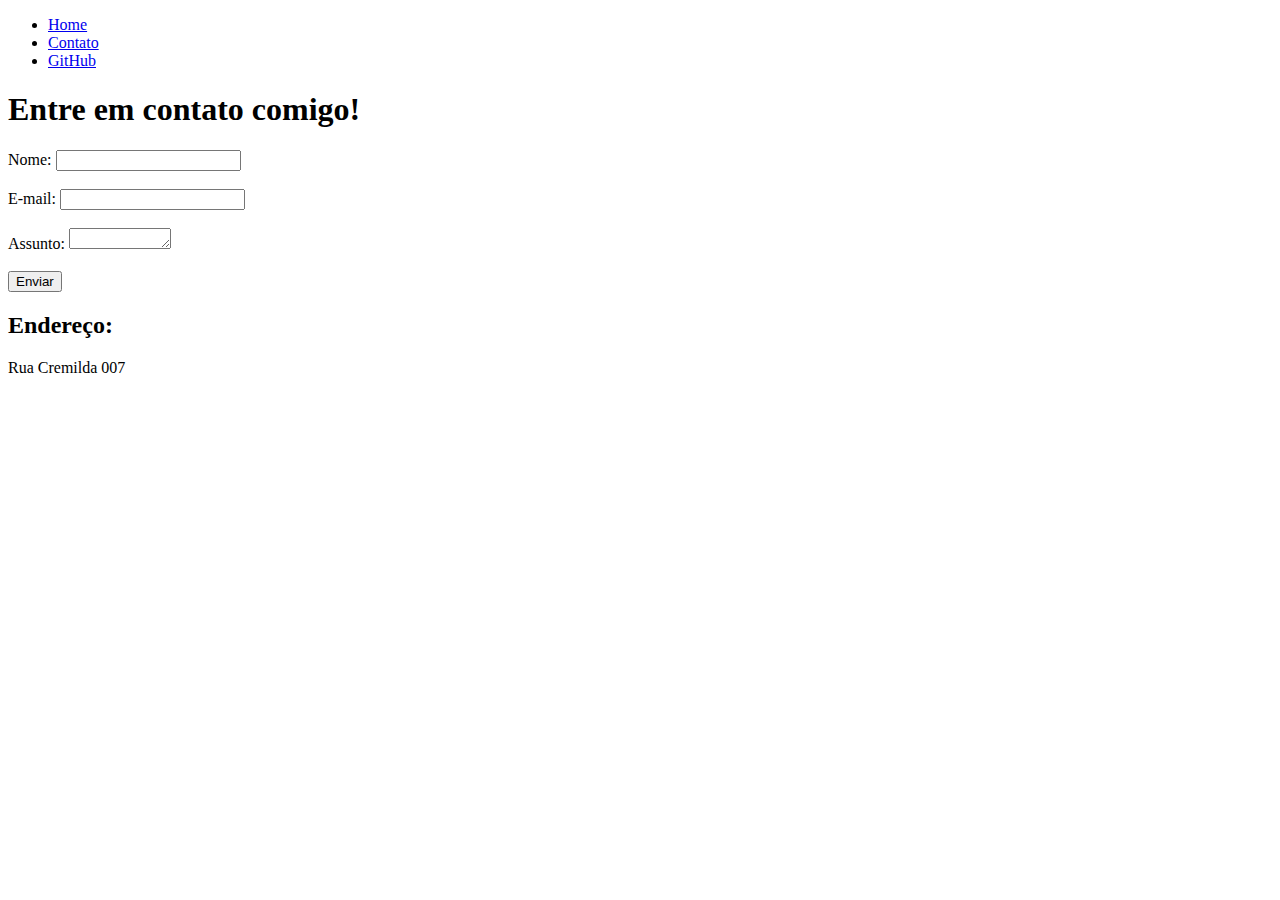
==== contato.html @ 7b88e6e9 "Incorporando home e contato com primeiras alterações em html básico, aprendizado" ====
<!DOCTYPE html>
<html lang="pt-br">
<head>
    <meta charset="UTF-8">
    <meta http-equiv="X-UA-Compatible" content="IE=edge">
    <meta name="viewport" content="width=device-width, initial-scale=1.0">
    <title>Contato</title>
</head>
<body>
    <ul>
        <li><a href="index.html">Home</a></li>
        <li><a href="contato.html">Contato</a></li>
        <li><a href="https://github.com/thiagomachadoo">GitHub</a></li>
       
    </ul>
    <h1>Entre em contato comigo!</h1>
    <form>
        <label for="nome">Nome:</label> 
        <input type="text" id="nome"> 
        <br>
        <br>
        <label for="email">E-mail:</label> 
        <input type="text" id="email">
        <br>
        <br>
        <label for="assunto">Assunto:</label>
        <textarea name="assunto" id="assunto" cols="10" rows="1"></textarea>
        <br>
        <br>
        <button>Enviar</button>
        <br>
        <h2>Endereço:</h2>
        <p>Rua Cremilda 007</p>
        <iframe src="https://www.google.com/maps/embed?pb=!1m18!1m12!1m3!1d423283.4355657593!2d-118.69192892957808!3d34.020730494726045!2m3!1f0!2f0!3f0!3m2!1i1024!2i768!4f13.1!3m3!1m2!1s0x80c2c75ddc27da13%3A0xe22fdf6f254608f4!2sLos%20Angeles%2C%20CA%2C%20EUA!5e0!3m2!1spt-BR!2sbr!4v1631799403658!5m2!1spt-BR!2sbr" width="400" height="250" style="border:0;" allowfullscreen="" loading="lazy"></iframe>
    </form>
</body>
</html>
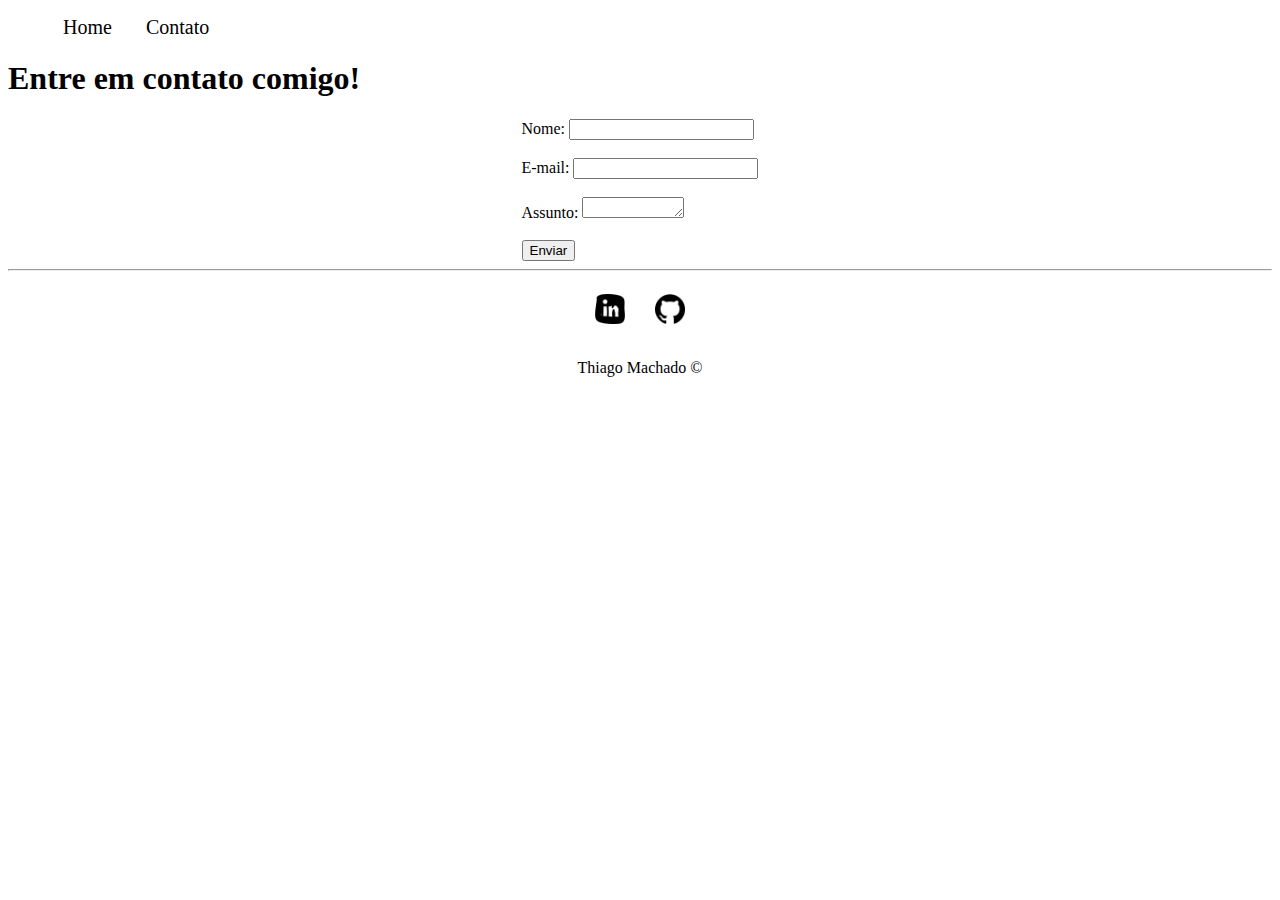
==== commit eef78edb: "implementando css puro, ajustando interatividade em contato e imagens alteradas" ====
--- a/contato.html
+++ b/contato.html
@@ -5,33 +5,56 @@
     <meta http-equiv="X-UA-Compatible" content="IE=edge">
     <meta name="viewport" content="width=device-width, initial-scale=1.0">
     <title>Contato</title>
+    <link rel="stylesheet" href="assets/css/style.css">
 </head>
 <body>
-    <ul>
+
+    <ul id="menu">
         <li><a href="index.html">Home</a></li>
         <li><a href="contato.html">Contato</a></li>
-        <li><a href="https://github.com/thiagomachadoo">GitHub</a></li>
        
     </ul>
     <h1>Entre em contato comigo!</h1>
-    <form>
-        <label for="nome">Nome:</label> 
-        <input type="text" id="nome"> 
-        <br>
-        <br>
-        <label for="email">E-mail:</label> 
-        <input type="text" id="email">
-        <br>
-        <br>
-        <label for="assunto">Assunto:</label>
-        <textarea name="assunto" id="assunto" cols="10" rows="1"></textarea>
-        <br>
-        <br>
-        <button>Enviar</button>
-        <br>
-        <h2>Endereço:</h2>
-        <p>Rua Cremilda 007</p>
-        <iframe src="https://www.google.com/maps/embed?pb=!1m18!1m12!1m3!1d423283.4355657593!2d-118.69192892957808!3d34.020730494726045!2m3!1f0!2f0!3f0!3m2!1i1024!2i768!4f13.1!3m3!1m2!1s0x80c2c75ddc27da13%3A0xe22fdf6f254608f4!2sLos%20Angeles%2C%20CA%2C%20EUA!5e0!3m2!1spt-BR!2sbr!4v1631799403658!5m2!1spt-BR!2sbr" width="400" height="250" style="border:0;" allowfullscreen="" loading="lazy"></iframe>
-    </form>
+    <div class="container mg-l">
+        <div>
+            <form>
+                
+                <label for="nome">Nome:</label> 
+                <input type="text" id="nome"> 
+                <br>
+                <br>
+                <label for="email">E-mail:</label> 
+                <input type="text" id="email">
+                <br>
+                <br>
+                <label for="assunto">Assunto:</label>
+                <textarea name="assunto" id="assunto" cols="10" rows="1"></textarea>
+                <br>
+                <br>
+                <button>Enviar</button>
+                <br>
+            </form>
+          
+        </div>
+    </div>
+    <div>
+        <hr>
+        <footer>
+            <div class="container">
+                <a href="https://www.linkedin.com/in/thiago-machado-473712207/" target="_blank">
+                 <img class="tm-social" src="assets/img/logotipo-do-linkedin.png" alt="Logo do Linkedin" target="_blank">
+                </a>
+                <a href="https://github.com/thiagomachadoo">
+                 <img class="tm-social" src="assets/img/github.png" alt="Logo do github">
+                </a>
+                
+            </div>
+         <p class="center">
+             Thiago Machado &copy;
+         </p>  
+        
+        </footer>
+    </div>
+    
 </body>
 </html>--- a/assets/css/style.css
+++ b/assets/css/style.css
@@ -0,0 +1,50 @@
+/*Estilos da página index.html*/
+.center{
+    text-align: center;
+}
+.container{
+    display: flex;
+    flex-flow: row ;
+    justify-content: center;
+    align-items: center;
+}
+
+#menu li{
+    display: inline;
+    padding: 15px;
+    text-decoration: none;
+}
+#menu li a:hover {
+    color: gray;
+
+}
+#menu li a{
+    color: black;
+    text-decoration: none;
+    font-size: 20px;
+}
+.img {
+    padding: 30px;
+}
+.br-50{
+    border-radius: 50%;
+}
+.wh-300 {
+    width: 300px;
+    height: 300px;
+}
+.tm-social {
+    width: 30px;
+    padding: 15px;
+}
+.mb-50{
+    margin-bottom: 50px;
+}
+.justify{
+    text-align: justify;
+}
+/*Estilos da página contato.html*/
+.ml-50{
+    margin-left: 200px;
+    float: inline-end;
+}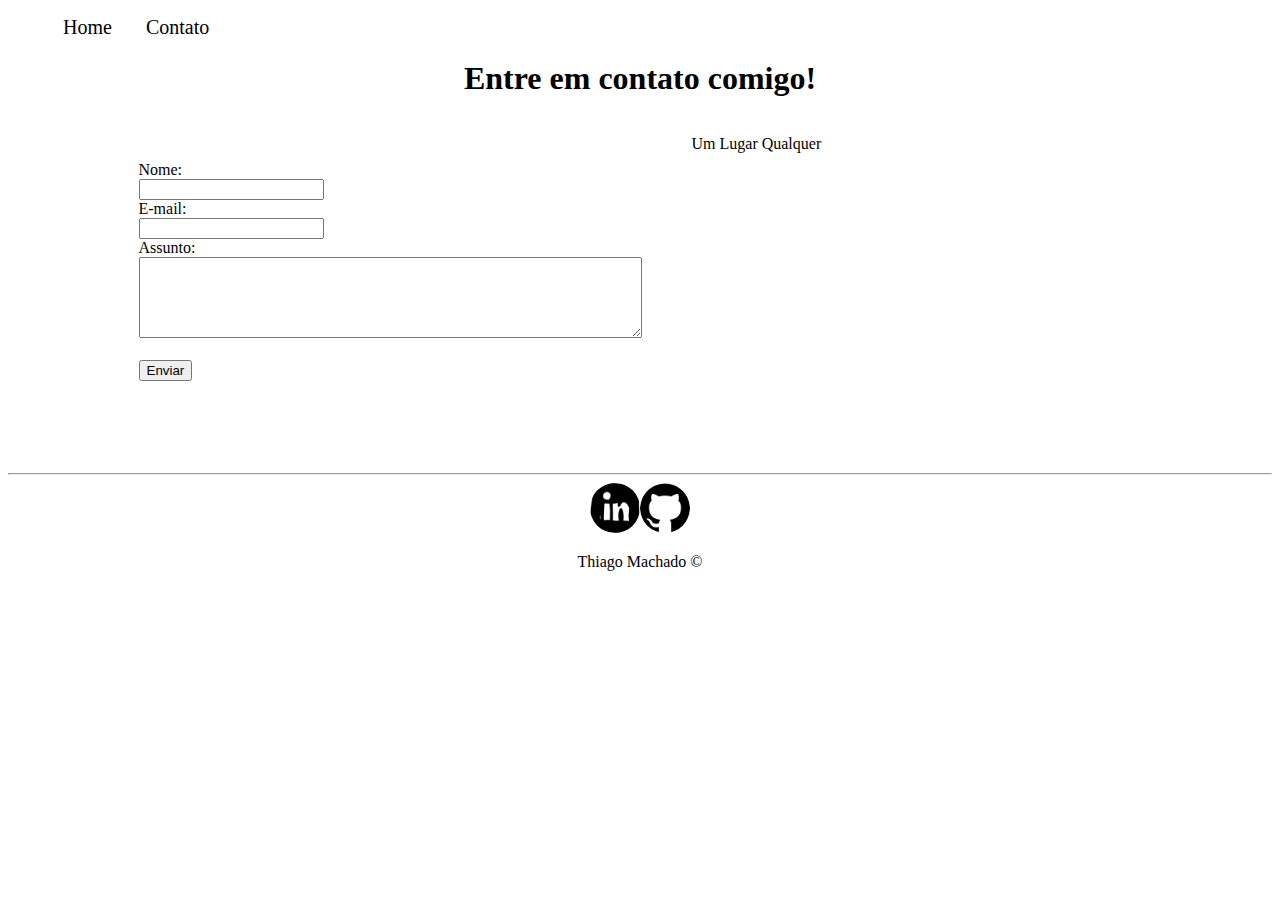
==== commit 0ed21b96: "alinhando projeto, futuras modificacoes apenas no projeto novo" ====
--- a/contato.html
+++ b/contato.html
@@ -8,44 +8,49 @@
     <link rel="stylesheet" href="assets/css/style.css">
 </head>
 <body>
-
+    
     <ul id="menu">
         <li><a href="index.html">Home</a></li>
         <li><a href="contato.html">Contato</a></li>
-       
     </ul>
-    <h1>Entre em contato comigo!</h1>
-    <div class="container mg-l">
-        <div>
-            <form>
-                
-                <label for="nome">Nome:</label> 
-                <input type="text" id="nome"> 
-                <br>
-                <br>
-                <label for="email">E-mail:</label> 
-                <input type="text" id="email">
-                <br>
-                <br>
-                <label for="assunto">Assunto:</label>
-                <textarea name="assunto" id="assunto" cols="10" rows="1"></textarea>
-                <br>
-                <br>
-                <button>Enviar</button>
-                <br>
+
+    <h1 class="center">Entre em contato comigo!</h1>
+
+    <div class="container mb-50">
+       <div>
+        <form>
+            <form for="nome">Nome: </form>
+            <input type="text " id="nome">
+            <br>
+            <form for="email">E-mail:</form>
+            <input type="text " id="email">
+            <br>
+            <label for="assunto">Assunto:</label>
+            <br>
+            <textarea name="assunto" id="assunto" cols="60" rows="5"></textarea>
+            <br>
+            <br>
+            <button>Enviar</button>
             </form>
-          
-        </div>
+
+       </div>
+       <div class="ml-50">
+
+
+        <p>Um Lugar Qualquer</p>
+    
+        <iframe src="https://www.google.com/maps/embed?pb=!1m18!1m12!1m3!1d3721.753185477942!2d-48.02826668554262!3d-21.12240398194363!2m3!1f0!2f0!3f0!3m2!1i1024!2i768!4f13.1!3m3!1m2!1s0x94b99f5434e3fe75%3A0xfab50c11d1aac8b2!2sUm%20lugar%20qualquer!5e0!3m2!1spt-BR!2sbr!4v1632228416754!5m2!1spt-BR!2sbr" width="450" height="250" style="border:0;" allowfullscreen="" loading="lazy"></iframe>
+    </div>
     </div>
     <div>
         <hr>
         <footer>
             <div class="container">
                 <a href="https://www.linkedin.com/in/thiago-machado-473712207/" target="_blank">
-                 <img class="tm-social" src="assets/img/logotipo-do-linkedin.png" alt="Logo do Linkedin" target="_blank">
+                 <img class="tm-social p30" src="assets/img/logotipo-do-linkedin.png" alt="Logo do Linkedin" target="_blank">
                 </a>
                 <a href="https://github.com/thiagomachadoo">
-                 <img class="tm-social" src="assets/img/github.png" alt="Logo do github">
+                 <img class="tm-social p30" src="assets/img/github.png" alt="Logo do github">
                 </a>
                 
             </div>
@@ -55,6 +60,10 @@
         
         </footer>
     </div>
-    
+   
+
+
+   
+
 </body>
 </html>--- a/assets/css/style.css
+++ b/assets/css/style.css
@@ -1,5 +1,5 @@
 /*Estilos da página index.html*/
-.center{
+.center {
     text-align: center;
 }
 .container{
@@ -7,44 +7,44 @@
     flex-flow: row ;
     justify-content: center;
     align-items: center;
+
 }
-
 #menu li{
     display: inline;
     padding: 15px;
-    text-decoration: none;
-}
-#menu li a:hover {
-    color: gray;
 
 }
 #menu li a{
+    text-decoration: none;
     color: black;
-    text-decoration: none;
     font-size: 20px;
 }
-.img {
+#menu li a:hover{
+    color: gray;
+}
+.justify{
     padding: 30px;
+    text-align: justify;
 }
-.br-50{
+.p30{
     border-radius: 50%;
-}
-.wh-300 {
     width: 300px;
     height: 300px;
 }
-.tm-social {
-    width: 30px;
-    padding: 15px;
+.tm-social{
+    width: 50px;
+    height: 50px;
 }
 .mb-50{
     margin-bottom: 50px;
 }
-.justify{
-    text-align: justify;
+.ml-50 {
+    margin-left: 50px;
 }
+
+
+
+
+
+
 /*Estilos da página contato.html*/
-.ml-50{
-    margin-left: 200px;
-    float: inline-end;
-}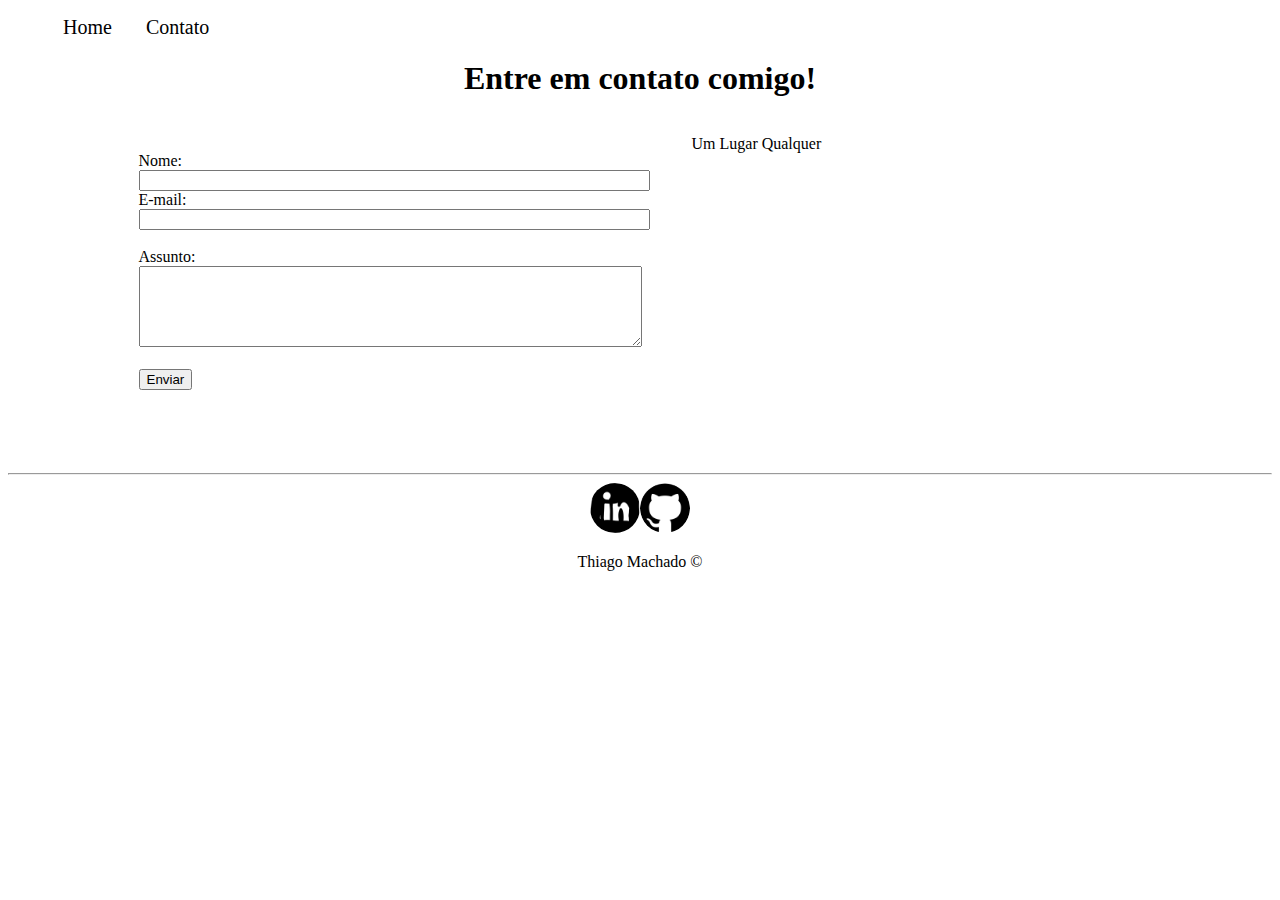
==== commit c4d9c9b0: "adicionando eventos e interaçoes juntamente as novas funcoes implementadas" ====
--- a/contato.html
+++ b/contato.html
@@ -20,17 +20,18 @@
        <div>
         <form>
             <form for="nome">Nome: </form>
-            <input type="text " id="nome">
-            <br>
+            <input type="text " id="nome" onkeyup="validaNome()">
+            <div id="txtNome"></div>
             <form for="email">E-mail:</form>
-            <input type="text " id="email">
+            <input type="text " id="email" onkeyup="validaEmail()">
+            <div id="txtEmail"></div>
             <br>
             <label for="assunto">Assunto:</label>
             <br>
-            <textarea name="assunto" id="assunto" cols="60" rows="5"></textarea>
+            <textarea name="assunto" id="assunto" cols="60" rows="5" onkeyup="validaAssunto()"></textarea>
+            <div id="txtAssunto"></div>
             <br>
-            <br>
-            <button>Enviar</button>
+            <button onclick="enviar()">Enviar</button>
             </form>
 
        </div>
@@ -39,7 +40,7 @@
 
         <p>Um Lugar Qualquer</p>
     
-        <iframe src="https://www.google.com/maps/embed?pb=!1m18!1m12!1m3!1d3721.753185477942!2d-48.02826668554262!3d-21.12240398194363!2m3!1f0!2f0!3f0!3m2!1i1024!2i768!4f13.1!3m3!1m2!1s0x94b99f5434e3fe75%3A0xfab50c11d1aac8b2!2sUm%20lugar%20qualquer!5e0!3m2!1spt-BR!2sbr!4v1632228416754!5m2!1spt-BR!2sbr" width="450" height="250" style="border:0;" allowfullscreen="" loading="lazy"></iframe>
+        <iframe src="https://www.google.com/maps/embed?pb=!1m18!1m12!1m3!1d3721.753185477942!2d-48.02826668554262!3d-21.12240398194363!2m3!1f0!2f0!3f0!3m2!1i1024!2i768!4f13.1!3m3!1m2!1s0x94b99f5434e3fe75%3A0xfab50c11d1aac8b2!2sUm%20lugar%20qualquer!5e0!3m2!1spt-BR!2sbr!4v1632228416754!5m2!1spt-BR!2sbr" width="450" height="250" style="border:0;" allowfullscreen="" loading="lazy"  onmousemove="mapaZoom()" onmouseout="mapaNormal()"  id="mapa"></iframe>
     </div>
     </div>
     <div>
@@ -60,10 +61,6 @@
         
         </footer>
     </div>
-   
-
-
-   
-
+    <script src="assets/js/script.js"></script>
 </body>
 </html>